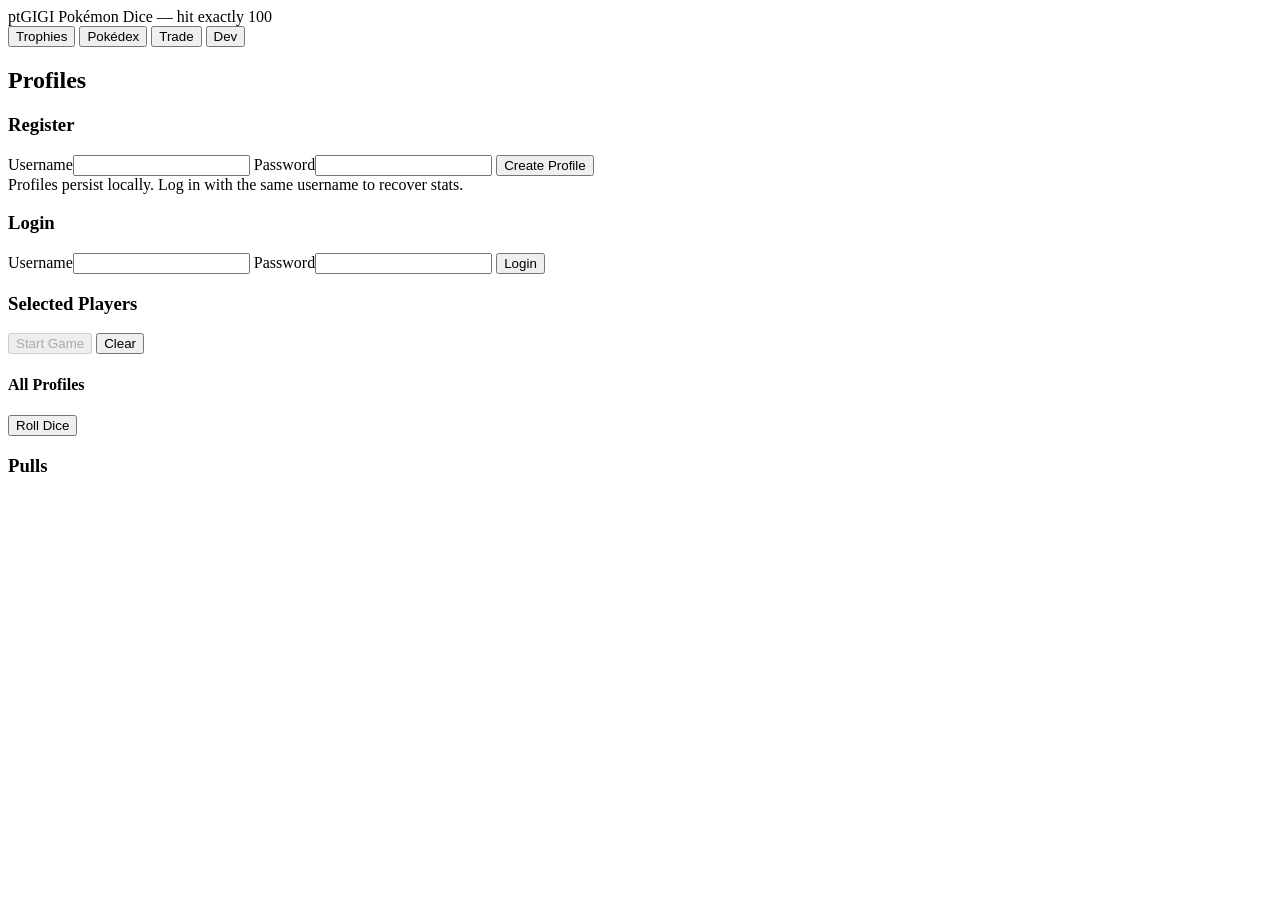
==== ptgigi/index.html @ ba5b7996 "Checkpoint before follow-up message Co-authored-by: kantamanibangalore <kantamanibangalore@gmail.com" ====
<!DOCTYPE html>
<html lang="en">
<head>
  <meta charset="UTF-8">
  <meta name="viewport" content="width=device-width, initial-scale=1.0" />
  <title>ptGIGI</title>
  <link rel="stylesheet" href="styles.css" />
</head>
<body>
  <header class="app-header">
    <div class="brand">
      <span class="logo">ptGIGI</span>
      <span class="tag">Pokémon Dice — hit exactly 100</span>
    </div>
    <nav class="top-actions">
      <button id="openTrophiesBtn" class="link-btn">Trophies</button>
      <button id="openPokedexBtn" class="link-btn">Pokédex</button>
      <button id="openTradeBtn" class="link-btn">Trade</button>
      <button id="openDevBtn" class="link-btn">Dev</button>
    </nav>
  </header>

  <main class="container">
    <!-- Profile/Login Section -->
    <section id="profileSection" class="card">
      <h2>Profiles</h2>
      <div class="profiles-grid">
        <div class="auth">
          <h3>Register</h3>
          <form id="registerForm">
            <label>Username<input id="regUsername" autocomplete="username" required /></label>
            <label>Password<input id="regPassword" type="password" autocomplete="new-password" required /></label>
            <button type="submit">Create Profile</button>
          </form>
          <div class="hint">Profiles persist locally. Log in with the same username to recover stats.</div>
        </div>
        <div class="auth">
          <h3>Login</h3>
          <form id="loginForm">
            <label>Username<input id="loginUsername" autocomplete="username" required /></label>
            <label>Password<input id="loginPassword" type="password" autocomplete="current-password" required /></label>
            <button type="submit">Login</button>
          </form>
        </div>
        <div class="player-select">
          <h3>Selected Players</h3>
          <div id="selectedPlayers" class="selected-players"></div>
          <div class="player-actions">
            <button id="startGameBtn" disabled>Start Game</button>
            <button id="clearSelectionBtn" class="secondary">Clear</button>
          </div>
          <h4>All Profiles</h4>
          <div id="profilesList" class="profiles-list"></div>
        </div>
      </div>
    </section>

    <!-- Game Section -->
    <section id="gameSection" class="card hidden">
      <div class="game-header">
        <div class="event-banner hidden" id="eventBanner"></div>
        <div class="dice-skin" id="diceSkinIndicator"></div>
      </div>

      <div id="scoreboard" class="scoreboard"></div>

      <div class="turn-area">
        <div class="dice-area">
          <div id="dice3d" class="dice-3d-group"></div>
          <div class="dice-controls">
            <button id="rollBtn">Roll Dice</button>
            <span id="turnInfo" class="muted"></span>
          </div>
        </div>
        <div class="results">
          <h3>Pulls</h3>
          <div id="pullsGrid" class="pulls-grid"></div>
          <div id="pullsLog" class="pulls-log"></div>
        </div>
      </div>

      <div id="statusBar" class="status-bar"></div>
    </section>
  </main>

  <!-- Modals -->
  <dialog id="trophiesModal" class="modal">
    <form method="dialog">
      <h3>Trophy Case</h3>
      <div class="trophy-tabs">
        <button data-tab="rainbow" class="tab active">Rainbow</button>
        <button data-tab="secret" class="tab">Secret</button>
        <button data-tab="shiny" class="tab">Shiny</button>
      </div>
      <div id="trophiesContent" class="trophy-content"></div>
      <menu>
        <button value="cancel">Close</button>
      </menu>
    </form>
  </dialog>

  <dialog id="pokedexModal" class="modal">
    <form method="dialog">
      <h3>Pokédex</h3>
      <div id="pokedexContent" class="dex-grid"></div>
      <menu>
        <button value="cancel">Close</button>
      </menu>
    </form>
  </dialog>

  <dialog id="tradeModal" class="modal">
    <form method="dialog" id="tradeForm">
      <h3>Trade Center</h3>
      <div class="trade-grid">
        <div class="trade-col">
          <h4>Player A</h4>
          <select id="tradePlayerA"></select>
          <div id="tradeAList" class="trade-list"></div>
        </div>
        <div class="trade-col">
          <h4>Player B</h4>
          <select id="tradePlayerB"></select>
          <div id="tradeBList" class="trade-list"></div>
        </div>
      </div>
      <div class="trade-actions">
        <button id="confirmTradeBtn" disabled>Confirm Trade</button>
      </div>
      <menu>
        <button value="cancel">Close</button>
      </menu>
    </form>
  </dialog>

  <dialog id="devModal" class="modal">
    <form method="dialog" id="devForm">
      <h3>Dev Tools</h3>
      <section class="dev-section">
        <h4>Events</h4>
        <div class="row">
          <select id="devEventSelect"></select>
          <button id="devTriggerEventBtn" class="secondary">Trigger</button>
          <button id="devClearEventBtn" class="secondary">Clear</button>
        </div>
      </section>
      <section class="dev-section">
        <h4>Data</h4>
        <div class="row">
          <button id="devResetGameBtn" class="danger">Reset Current Game</button>
          <button id="devResetProfilesBtn" class="danger">Reset All Profiles</button>
        </div>
        <div class="row">
          <button id="devDumpStorageBtn" class="secondary">View Storage</button>
        </div>
        <pre id="devStorageDump" class="storage-dump"></pre>
      </section>
      <menu>
        <button value="cancel">Close</button>
      </menu>
    </form>
  </dialog>

  <script type="module" src="js/app.js"></script>
</body>
</html>
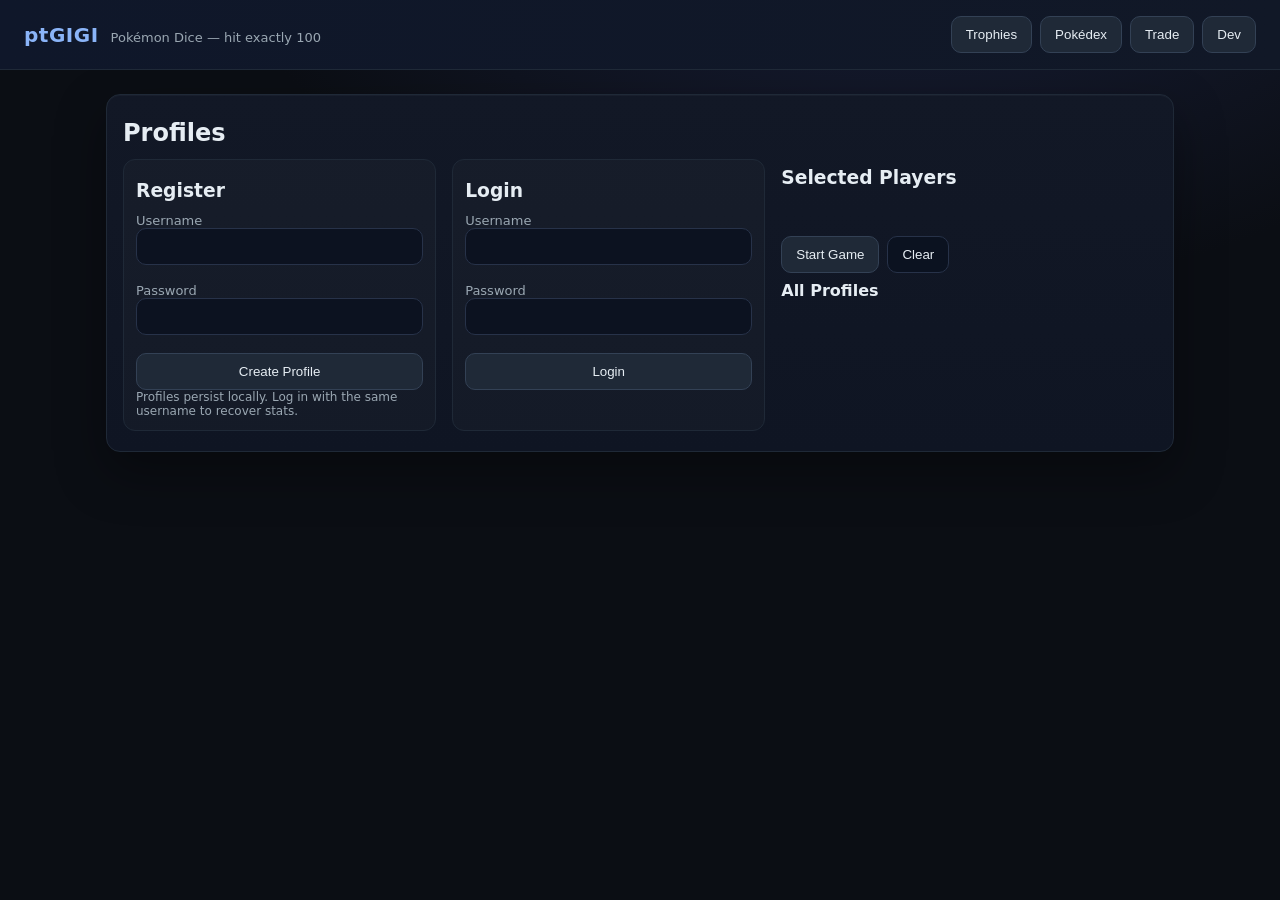
==== commit 75d958d9: "Refactor events system with expanded themes, dynamic boosts, and durations Co-authored-by: kantamani" ====
--- a/ptgigi/index.html
+++ b/ptgigi/index.html
@@ -139,8 +139,8 @@
       <h3>Dev Tools</h3>
       <section class="dev-section">
         <h4>Events</h4>
-        <div class="row">
-          <select id="devEventSelect"></select>
+        <div class="row" style="gap:8px; align-items:center;">
+          <select id="devEventSelect" style="flex:1;"></select>
           <button id="devTriggerEventBtn" class="secondary">Trigger</button>
           <button id="devClearEventBtn" class="secondary">Clear</button>
         </div>
--- a/ptgigi/styles.css
+++ b/ptgigi/styles.css
@@ -0,0 +1,127 @@
+:root {
+  --bg: #0b0e14;
+  --panel: #121826;
+  --panel-2: #0f1523;
+  --text: #e6edf3;
+  --muted: #9aa7b2;
+  --brand: #8ab4f8;
+  --accent: #a78bfa;
+  --danger: #ef4444;
+  --success: #34d399;
+  --warning: #f59e0b;
+}
+
+* { box-sizing: border-box; }
+html, body { height: 100%; }
+body {
+  margin: 0; padding: 0; font-family: ui-sans-serif, system-ui, -apple-system, Segoe UI, Roboto, "Helvetica Neue", Arial, "Apple Color Emoji", "Segoe UI Emoji";
+  background: radial-gradient(1200px 800px at 70% -20%, #1b2240 0%, var(--bg) 60%);
+  color: var(--text);
+}
+
+.hidden { display: none !important; }
+.muted { color: var(--muted); }
+
+.app-header {
+  display: flex; align-items: center; justify-content: space-between;
+  padding: 16px 24px; background: linear-gradient(90deg, #0f172a, #111827);
+  position: sticky; top: 0; z-index: 10; border-bottom: 1px solid #1f2937;
+}
+.brand { display: flex; gap: 12px; align-items: baseline; }
+.logo { font-weight: 800; letter-spacing: 0.5px; font-size: 20px; color: var(--brand); }
+.tag { color: var(--muted); font-size: 13px; }
+.top-actions { display: flex; gap: 8px; }
+
+.container { max-width: 1100px; margin: 24px auto; padding: 0 16px; }
+
+.card {
+  background: linear-gradient(180deg, var(--panel), var(--panel-2));
+  border: 1px solid #1f2937; border-radius: 14px; padding: 16px 16px 20px;
+  box-shadow: 0 20px 50px rgba(0,0,0,0.35), inset 0 1px 0 rgba(255,255,255,0.03);
+}
+.card h2, .card h3, .card h4 { margin: 8px 0 12px; }
+
+.link-btn, button {
+  background: #1f2937; border: 1px solid #334155; color: var(--text);
+  padding: 10px 14px; border-radius: 10px; cursor: pointer; transition: 0.15s ease;
+}
+.link-btn:hover, button:hover { transform: translateY(-1px); border-color: #475569; }
+.secondary { background: #0b1220; border-color: #273249; }
+.danger { background: #220f11; border-color: #3a0f12; color: #fca5a5; }
+
+label { display: block; font-size: 13px; color: var(--muted); margin-bottom: 8px; }
+input, select { width: 100%; padding: 10px 12px; border-radius: 10px; border: 1px solid #273249; background: #0c1220; color: var(--text); }
+form { display: grid; gap: 10px; }
+
+.profiles-grid { display: grid; grid-template-columns: 1fr 1fr 1.2fr; gap: 16px; }
+.auth { background: rgba(255,255,255,0.02); padding: 12px; border-radius: 12px; border: 1px solid #1f2937; }
+.hint { font-size: 12px; color: var(--muted); }
+
+.player-select .player-actions { display: flex; gap: 8px; align-items: center; margin-bottom: 8px; }
+.selected-players { display: flex; gap: 8px; flex-wrap: wrap; min-height: 36px; }
+.profiles-list { display: grid; grid-template-columns: repeat(auto-fill, minmax(180px, 1fr)); gap: 8px; }
+.profile-card { background: #0e1423; border: 1px solid #273249; padding: 10px; border-radius: 10px; display: grid; gap: 6px; }
+.profile-card .title { font-size: 12px; color: var(--muted); }
+.profile-card .level { display: inline-flex; align-items: center; gap: 8px; }
+.level-dot { width: 10px; height: 10px; border-radius: 50%; background: var(--success); display: inline-block; }
+
+.scoreboard { display: grid; grid-template-columns: repeat(auto-fit, minmax(240px, 1fr)); gap: 12px; }
+.score-card { background: #0e1220; border: 1px solid #273249; border-radius: 12px; padding: 10px; display: grid; gap: 6px; }
+.score-top { display: flex; justify-content: space-between; align-items: center; }
+.score-points { font-weight: 700; color: #f8fafc; }
+.score-bust { color: #fda4af; font-weight: 600; }
+
+.game-header { display: flex; justify-content: space-between; align-items: center; margin-bottom: 12px; }
+.event-banner { padding: 10px; border-radius: 10px; border: 1px dashed #334155; }
+.dice-skin { font-size: 12px; color: var(--muted); }
+
+.turn-area { display: grid; grid-template-columns: 1fr 1.2fr; gap: 12px; align-items: start; }
+.dice-area { background: #0e1423; border: 1px solid #273249; border-radius: 12px; padding: 12px; }
+.dice-3d-group { min-height: 120px; display: flex; gap: 8px; flex-wrap: wrap; align-items: center; }
+.die {
+  width: 56px; height: 56px; border-radius: 14px;
+  background: linear-gradient(180deg, #0d1322, #0a0f1d);
+  border: 1px solid #263149; position: relative; box-shadow: inset 0 1px 0 rgba(255,255,255,0.03), 0 10px 30px rgba(0,0,0,0.35);
+}
+.die::after { content: ""; position: absolute; inset: 1px; border-radius: 12px; border: 1px solid rgba(255,255,255,0.04); }
+.die .pips { position: absolute; inset: 0; display: grid; place-items: center; color: #94a3b8; font-weight: 700; }
+.die.super { outline: 2px solid var(--accent); }
+.die.mega { outline: 2px solid var(--brand); }
+
+.results { background: #0e1423; border: 1px solid #273249; border-radius: 12px; padding: 12px; }
+.pulls-grid { display: grid; grid-template-columns: repeat(auto-fill, minmax(120px, 1fr)); gap: 10px; }
+.pull-card { background: #0b1120; border: 1px solid #23314d; border-radius: 12px; padding: 8px; text-align: center; position: relative; overflow: hidden; }
+.pull-card .name { font-size: 12px; color: var(--muted); }
+.pull-card img { width: 80px; height: 80px; image-rendering: pixelated; filter: drop-shadow(0 8px 10px rgba(0,0,0,0.4)); }
+.pull-card .rarity { position: absolute; top: 6px; right: 6px; font-size: 11px; }
+.pull-card .legendary { color: #60a5fa; }
+.pull-card .gmax { color: #fbbf24; }
+.pull-card .shiny { color: #f472b6; }
+.pull-card .secret { color: #c084fc; }
+.pull-card .rainbow { color: #34d399; }
+
+.pulls-log { margin-top: 10px; max-height: 160px; overflow: auto; font-size: 12px; color: var(--muted); background: #0b1120; border: 1px solid #1b2741; padding: 8px; border-radius: 10px; }
+
+.status-bar { margin-top: 12px; font-size: 13px; color: var(--muted); display: flex; justify-content: space-between; }
+
+/* Modals */
+.modal { border: 1px solid #334155; border-radius: 12px; padding: 0; width: min(900px, 92vw); background: linear-gradient(180deg, #0a0f1d, #0c1322); color: var(--text); }
+.modal form { padding: 16px; }
+.modal h3 { margin-top: 0; }
+.trophy-tabs { display: flex; gap: 6px; margin-bottom: 8px; }
+.tab { background: #0b1220; border: 1px solid #273249; padding: 6px 10px; border-radius: 8px; color: var(--text); cursor: pointer; }
+.tab.active { border-color: var(--brand); color: var(--brand); }
+.trophy-content { min-height: 260px; display: grid; grid-template-columns: repeat(auto-fill, minmax(120px, 1fr)); gap: 10px; }
+.dex-grid { display: grid; grid-template-columns: repeat(auto-fill, minmax(100px, 1fr)); gap: 8px; }
+.dex-card { background: #0b1120; border: 1px solid #23314d; border-radius: 10px; padding: 8px; text-align: center; }
+
+.trade-grid { display: grid; grid-template-columns: 1fr 1fr; gap: 10px; }
+.trade-list { min-height: 200px; border: 1px dashed #31405f; border-radius: 10px; padding: 8px; }
+.trade-actions { display: flex; justify-content: flex-end; margin-top: 8px; }
+
+.storage-dump { background: #0b1120; border: 1px solid #1b2741; padding: 10px; border-radius: 10px; max-height: 250px; overflow: auto; }
+
+@media (max-width: 900px) {
+  .profiles-grid { grid-template-columns: 1fr; }
+  .turn-area { grid-template-columns: 1fr; }
+}
